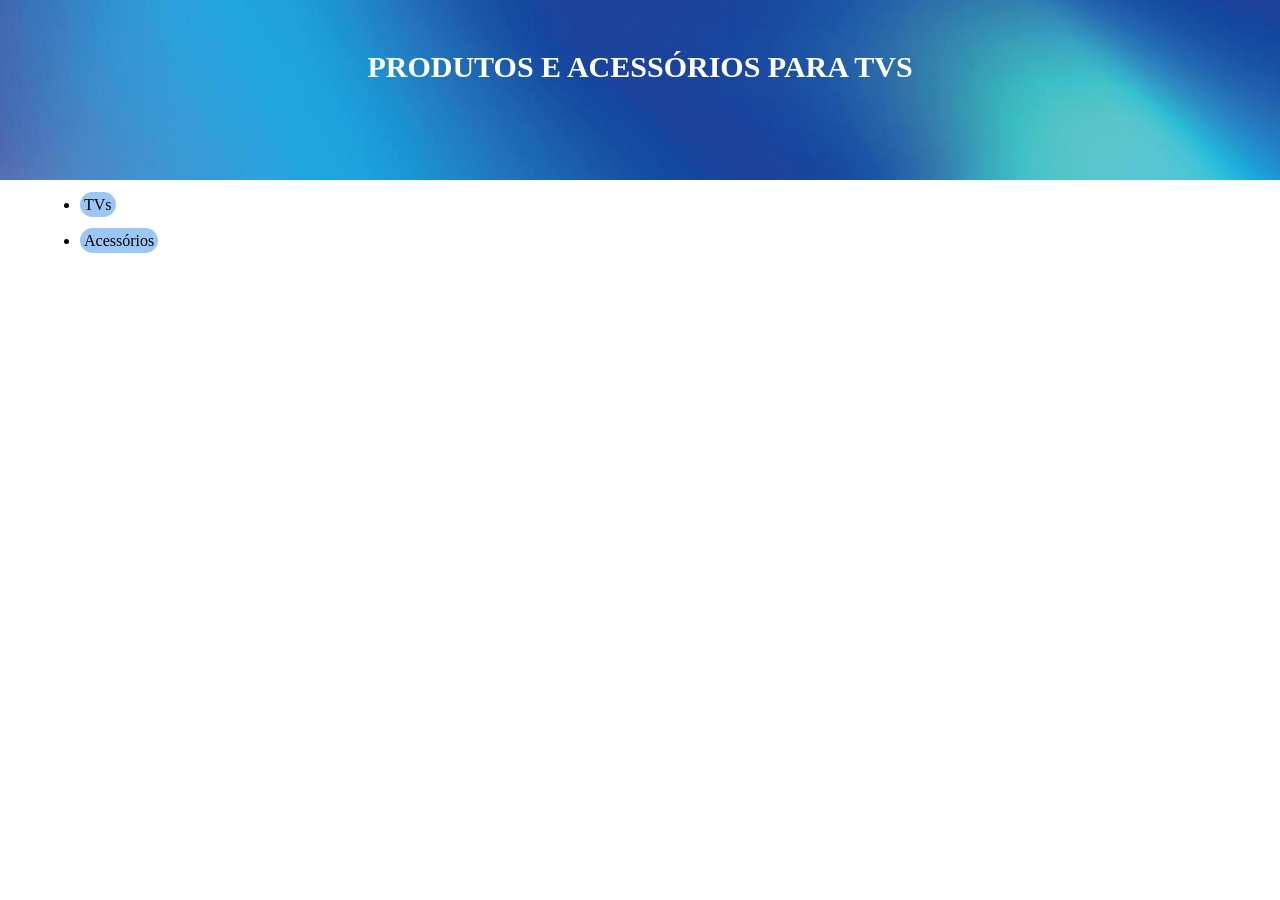
==== index.html @ 8656a115 "refactor: renamed folder 'products.html' to 'index.html'" ====
<!DOCTYPE html>
<html lang="en">

<head>
    <meta charset="UTF-8">
    <meta name="viewport" content="width=device-width, initial-scale=1.0">
    <link rel="stylesheet" href="./styles.css">
    <title>Vendas de TVs e acessórios online</title>
</head>

<body class="page-produtcts">
    <div class="banner">
        <h1 class="text-banner">Produtos e acessórios para TVs</h1>
    </div>

    <p class="hide">
       Encontre tudo o que você precisa para deixar sua casa mais conectada e completa! Trabalhamos com TVs e acessórios de qualidade, 
       oferecendo variedade, praticidade e ótimos preços. Confira nossos produtos e escolha a opção ideal para você!
    </p>
    <div class="links">
        <ul class="nav">
            <li>
                <a href="./category_Tvs.html" target="_self">TVs</a>
            </li>
            <br>
            <li>
                <a href="./category_acessories.html">Acessórios</a>
            </li>
        </ul>
    </div>
</body>
</html>
---- styles.css ----
html
{
    font-family: cursive;
}


h1
{
    text-transform: uppercase;
    font-size: 30px;
}

a
{
    text-decoration: none;
    background-color: color-mix(in srgb, rgb(56, 140, 236) 50%, white 50%);
    border-radius: 20px;
    padding: 4px;
    color: black;

    
}
body
{
    padding: 20px;
    margin: 20px;
    
}
fieldset
{
    margin-top: 22px;
}


                                                            /* Formulario */


input
{
    margin-top: 4px;
    border-radius: 7px;
    border-top: none;
}

button
{
    margin-top: 4px;
    background-color: rgb(118, 186, 241);
    border: 1px solid black;
    border-radius: 10px;
}

table
{
    margin-left: 27%;
    border: 2px solid black;
    
}
form
{
    font-family: cursive;
    width: 270px;

}







a:hover
{
    opacity: 0.8;
}

p::first-letter
{
    text-transform: uppercase;
}

a:hover
{
    text-decoration: none;
}

h1,
h2,
h3,
h4,
h5,
h6{
    text-align: center;
}

img
{
    display: block;
    margin: auto;
    text-align: center;
    max-width: 400px;
}

tbody
{
    text-align: center;
    
}

th
{
    background-image:linear-gradient(to Right, rgb(84, 167, 235), rgb(171, 172, 248));
}
th,td
{
    border: 2px solid black;
}
caption
{
    font-weight: bold;
}



                                                            /* IDs */



#abrir
{
    
    height: 30px;
    border:0.5px;
    
}
#sumario
{
    background-image: linear-gradient(to Right, rgb(84, 167, 235), rgb(171, 172, 248) );
    margin-bottom: 15px;
    border: 2px solid black;
    border-bottom:none;
    
}
#primary-list
{
    list-style: none;
    text-align: center;
}

#email
{
    margin-left: 14px;
}

#Nome
{
    margin-left: 12px;
}



                                                                    /* Class */

.header-tvs
{
     background-image: linear-gradient(to Right, rgb(84, 167, 235), rgb(171, 172, 248) );
     background-repeat: no-repeat;
     background-size: cover;
     height: 100px;
     margin-top: -60px;
     margin-right: -60px;
     margin-left: -60px;
}
.details
{
    text-align: center;
}



.banner
{
    text-align: center;
    background-image:url(./images/tvs\ 3.jpg);
    background-size: cover;
    background-position: center;
    background-repeat: no-repeat;
    color: white;
    height: 100px;
    padding: 50px;
    margin-top: -60px;
    margin-right: -60px;
    margin-left: -60px;
    
}

.hide
{
    display: none;
}

.nav
{
    position: sticky;
    top: 0;
    z-index: 3;
}
.details
{
    text-align: center;
    
    
}



.answer
{
    margin-top: -15px;
    border:2px solid black;
    border-top: none;
    border-radius: 3.7px;
}
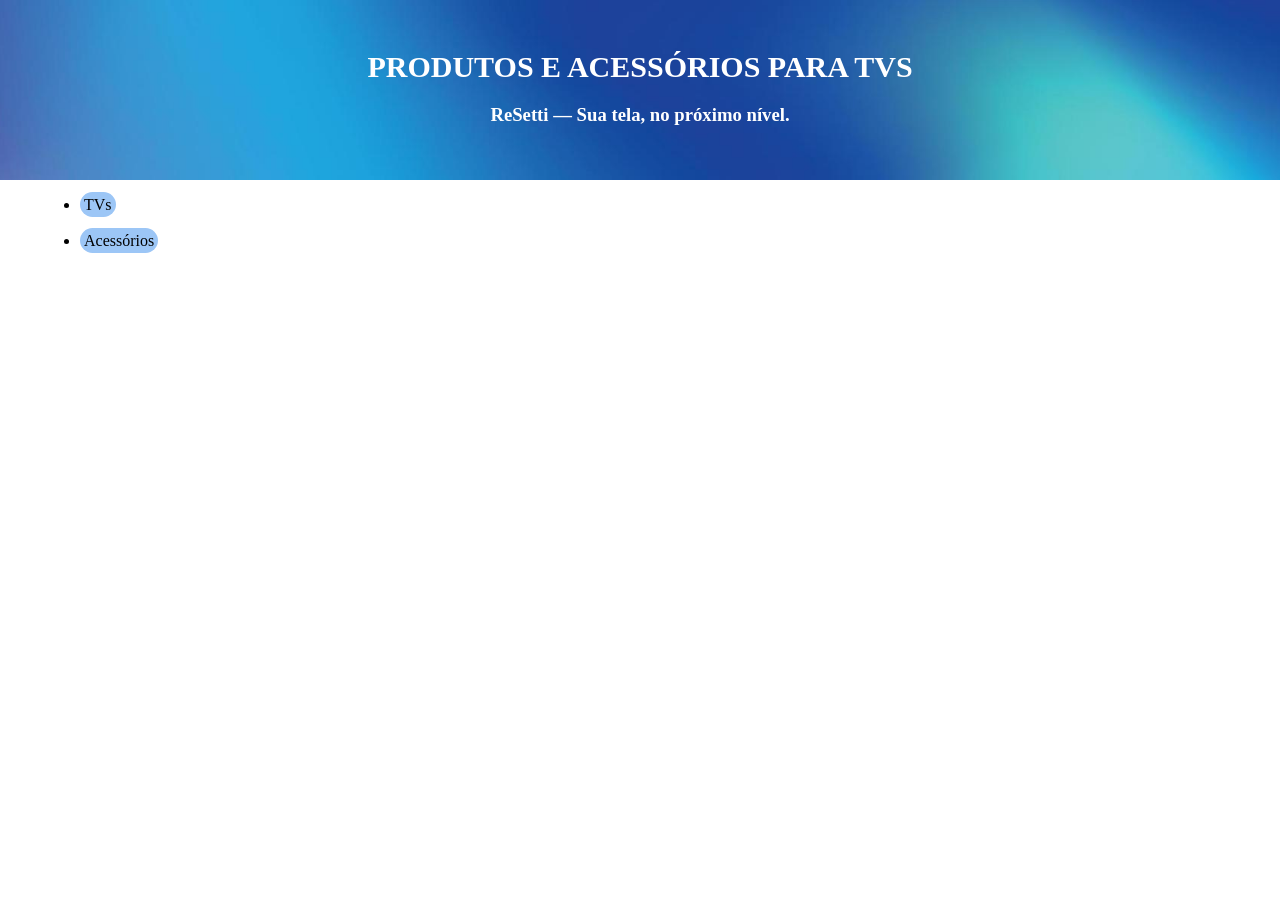
==== commit db90e863: "Media query" ====
--- a/index.html
+++ b/index.html
@@ -11,6 +11,7 @@
 <body class="page-produtcts">
     <div class="banner">
         <h1 class="text-banner">Produtos e acessórios para TVs</h1>
+        <h3> ReSetti — Sua tela, no próximo nível.</h3>
     </div>
 
     <p class="hide">
--- a/styles.css
+++ b/styles.css
@@ -1,9 +1,30 @@
 html
 {
     font-family: cursive;
-}
-
-
+    overflow-x: hidden;
+   
+}
+
+main,
+header
+{
+    padding: 20px;
+}
+footer {
+
+  background-image:linear-gradient(to Right, rgb(84, 167, 235), rgb(171, 172, 248));
+  color: #000000;
+  padding: 20px;
+  margin-top: 80px;
+  margin-left: 1px;
+  text-align: center;
+  left: 0;
+  bottom: 0;
+  width: 100%;
+  z-index: 1000; 
+  text-align: center;
+  
+}
 h1
 {
     text-transform: uppercase;
@@ -31,6 +52,12 @@
     margin-top: 22px;
 }
 
+img
+{
+    display: block;
+    margin: auto;
+}
+
 
                                                             /* Formulario */
 
@@ -45,9 +72,16 @@
 button
 {
     margin-top: 4px;
-    background-color: rgb(118, 186, 241);
+    background-color: rgb(184, 203, 243);
     border: 1px solid black;
     border-radius: 10px;
+    
+}
+
+button:hover
+{
+    transform: scale(1.1);
+    transition: 0.9s;
 }
 
 table
@@ -68,10 +102,14 @@
 
 
 
-
+img:hover
+{
+    transform: scale(1.2);
+    transition: 0.8s;
+}
 a:hover
 {
-    opacity: 0.8;
+    opacity: 0.9;
 }
 
 p::first-letter
@@ -99,6 +137,7 @@
     margin: auto;
     text-align: center;
     max-width: 400px;
+    
 }
 
 tbody
@@ -131,15 +170,28 @@
     
     height: 30px;
     border:0.5px;
+    text-align: center;
+    position: absolute;
+    left: 48%;
+    background-image:linear-gradient(to Right, rgb(84, 167, 235), rgb(171, 172, 248) ) ;
+    margin-top: 15px;
     
 }
 #sumario
 {
     background-image: linear-gradient(to Right, rgb(84, 167, 235), rgb(171, 172, 248) );
     margin-bottom: 15px;
-    border: 2px solid black;
-    border-bottom:none;
-    
+    padding: 4px;
+    width: 700px;
+    margin-left: 30%;
+    
+    
+}
+
+#sumario:hover
+{
+    transform:scale(1.05);
+    transition: 0.8s;
 }
 #primary-list
 {
@@ -155,6 +207,30 @@
 #Nome
 {
     margin-left: 12px;
+}
+
+#produtcs-title
+{
+    animation: rotate 3s linear infinite;
+}
+
+@keyframes rotate
+{
+    0%
+    {
+        transform: rotateX(20deg);
+    }
+
+    50%
+    {
+        transform: rotateY(20deg);
+    }
+
+    100%
+    {
+        transform: rotateZ(10deg);
+    }
+    
 }
 
 
@@ -170,13 +246,20 @@
      margin-top: -60px;
      margin-right: -60px;
      margin-left: -60px;
+
 }
 .details
 {
     text-align: center;
-}
-
-
+    margin: 20px;
+    font-family: cursive;
+    
+}
+
+.acessories
+{
+    border: 2px groove black;
+}
 
 .banner
 {
@@ -194,6 +277,22 @@
     
 }
 
+.button-comprar
+{
+
+    text-align: center;
+    margin: 14px;
+    padding: 6px;
+    width: 100px;
+    border-radius: 20px;
+    border: none;
+    background-image:linear-gradient(to Right, rgb(84, 167, 235), rgb(171, 172, 248) ) ;
+    font-family: cursive;
+}
+.intro
+{
+    text-align: center;
+}
 .hide
 {
     display: none;
@@ -205,25 +304,199 @@
     top: 0;
     z-index: 3;
 }
-.details
-{
-    text-align: center;
-    
-    
-}
+.FAQ
+{
+    background-color: rgb(240, 234, 234);
+    padding: 8px;
+    left: 50%;
+}
+
+
+.go-back
+{
+  position: fixed; 
+  top: 15px;       
+  left: 15px;      
+  z-index: 9999;   
+  padding: 10px 20px;
+  background-color: rgb(84, 167, 235);
+  color: white;
+  border: none;
+  border-radius: 5px;
+  cursor: pointer;
+}
+.go-back:hover
+{
+    background-color: rgb(50, 151, 233);
+    transform: scale(1.2);
+    transition:0.4s;
+}
+
+
+
+
+
+
 
 
 
 .answer
 {
-    margin-top: -15px;
-    border:2px solid black;
-    border-top: none;
-    border-radius: 3.7px;
-}
-
-
-
-
-
-
+    margin-top: -10px;
+   border-radius: 10px;
+    width: 708px;
+    margin-left: 30%;
+    padding: 2px;
+    box-shadow: 10px 10px 15px 5px rgba(0, 0, 0, 0.5);
+    -webkit-box-shadow: 10px 10px 15px 5px rgba(0, 0, 0, 0.5);
+}
+
+
+
+
+
+.button-comprar
+{
+    border: none;
+}
+
+
+
+
+
+.product
+{
+    text-align: center;
+    
+    padding: 20px;
+    box-shadow: 2px 9px 25px -1px rgba(0, 0, 0, 0.4);
+    -webkit-box-shadow: 2px 9px 25px -1px rgba(0, 0, 0, 0.4);
+}
+
+.product img
+{
+    max-width: 100%;
+    max-height: 150px;
+}
+.products-list
+{
+    list-style: none;
+    display: grid;
+    justify-items: center;
+    align-items: stretch;
+    align-content: center;
+    overflow: hidden;
+    gap: 10px;
+    padding: 20px;
+    grid-auto-flow: row;
+    grid-template-columns: 1fr 1fr 1fr;
+    grid-template-rows: 1fr;
+    grid-template-areas: "product3 . product 1" ". product2 .";
+
+}
+.products-form-buttons
+{
+    text-align: center;
+    display: flex;
+    flex-direction: column;
+    padding: 0;
+    gap: 10px;
+}
+
+.products-form-buttons button
+{
+    flex-basis: 80%;
+}
+
+.col
+{
+    display: flex;
+    flex-direction: column;
+    gap: 5px, 10px;
+    margin-bottom: 10px;
+}
+
+.intro h1
+{
+    animation: move 3s linear infinite;
+}
+
+
+
+@keyframes move{
+    0%
+    {
+        transform: translate(0,0);
+    }
+
+    50%
+    {
+        transform:  translate(20%,20%);
+    }
+
+    100%
+    {
+        transform:  translate(0,0);
+    }
+}
+
+                                                    /* Ajustando telas */
+
+                                                    
+@media (max-width: 1024px)
+{
+    .products-list
+    {
+        grid-template-columns: 1fr 1fr;
+
+    }
+     #sumario
+    {
+        width: 300px;
+        margin-left: 15%;
+        
+       
+    }
+    #sumario:hover
+    {
+        transform: none;
+        transition: none;
+    }
+
+    .answer
+    {
+        max-width: 300px;
+        margin-left: 15%;
+    }
+}
+
+@media (max-width: 768px)
+{
+    .products-list
+    {
+        grid-template-columns: 1fr;
+    }
+
+    #sumario
+    {
+        width: 300px;
+       
+    }
+
+    #sumario:hover
+    {
+        transform: none;
+        transition: none;
+    }
+
+    .answer
+    {
+        max-width: 300px;
+    }
+}
+
+
+
+
+
+
